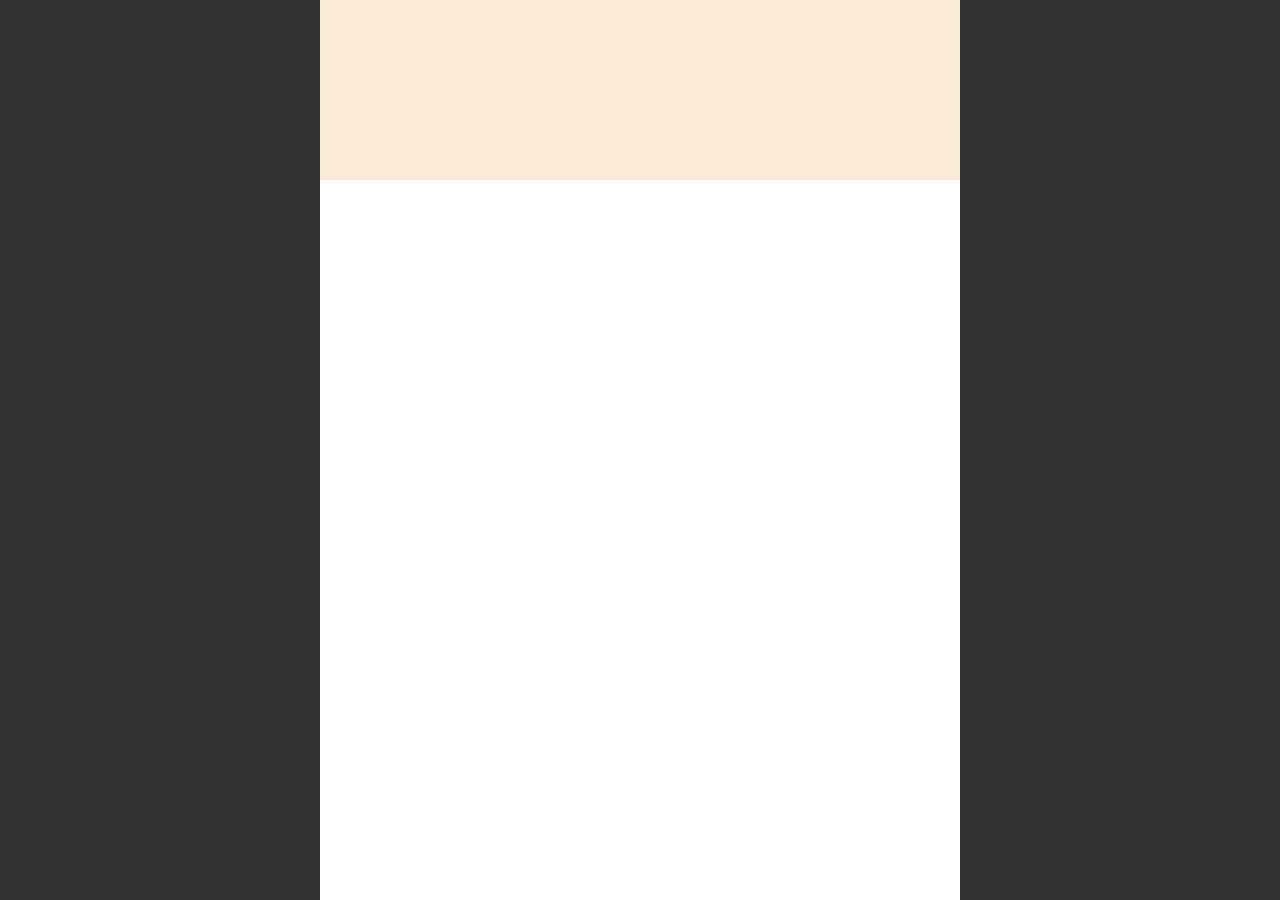
==== pokedex.html @ 722402c9 "Continued the website" ====
<!DOCTYPE html>
<html lang="en">
  <head>
    <meta charset="UTF-8" />
    <meta name="viewport" content="width=device-width, initial-scale=1.0" />
    <link rel="stylesheet" href="css/main.css" />
    <link rel="stylesheet" href="css/pokedex.css" />
    <link rel="icon" href="img/favicon.ico" />
    <title>My Pokédex</title>
  </head>
  <body>
    <div class="container" id="container">
      <div class="triggers">
        <div class="left-trigger"></div>
      </div>
    </div>
    <script src="js/pokemon.js"></script>
  </body>
</html>
---- css/pokedex.css ----
body {
  margin: 0;
  padding: 0;
  display: flex;
  justify-content: center;
  background-color: #323232;
}
.container {
  background-color: white;
  width: 50%;
}

.triggers {
  height: 20%;
  width: 100%;
  background-color: antiquewhite;
}

.left-trigger {
  height: 400px;
  width: 400px;
  clip-path: polygon(0 0, 100% 0, 100% 50%, 50% 50%, 50% 100%, 0 100%);
}
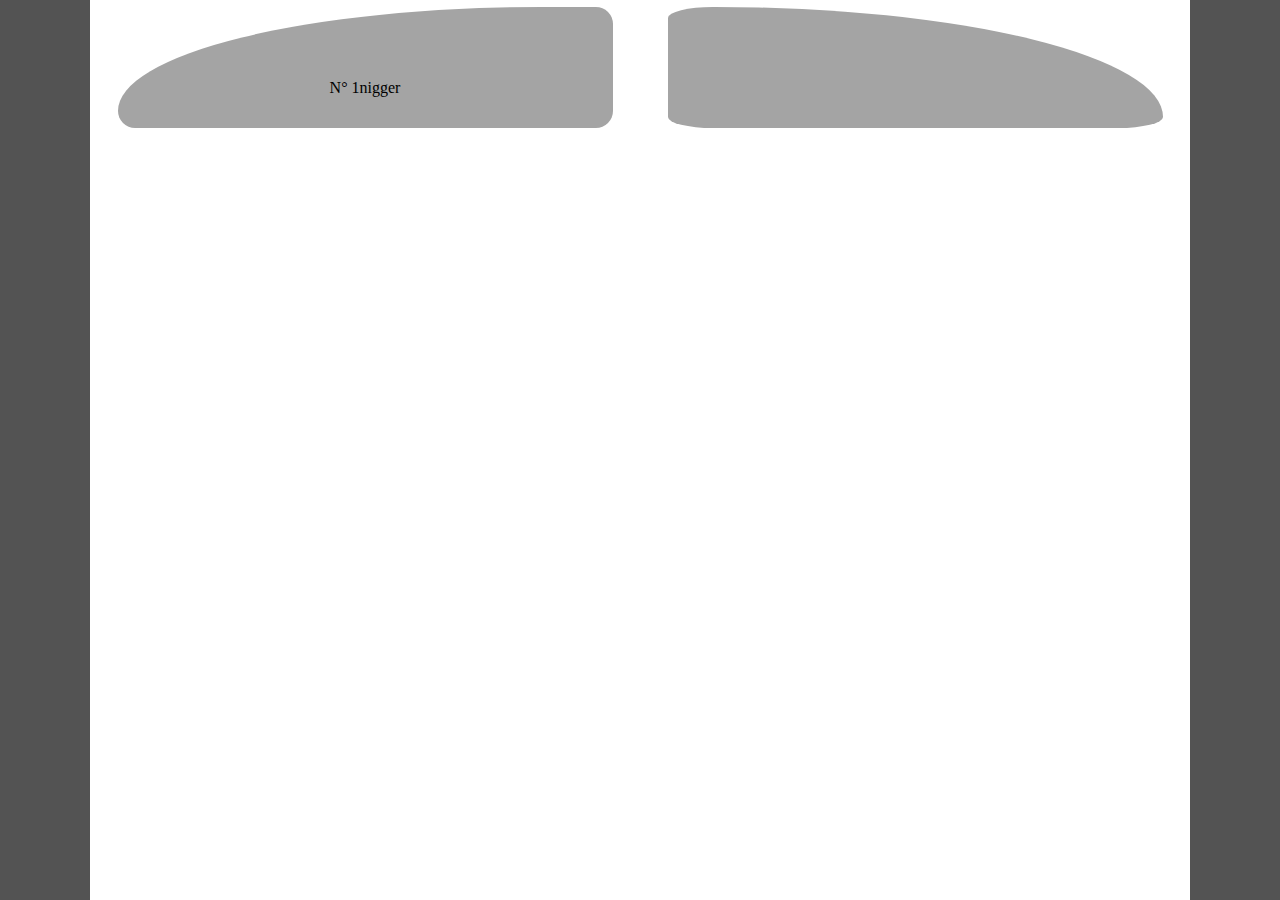
==== commit 2d5c3906: "Started pokedex details (yesterday)" ====
--- a/pokedex.html
+++ b/pokedex.html
@@ -3,7 +3,6 @@
   <head>
     <meta charset="UTF-8" />
     <meta name="viewport" content="width=device-width, initial-scale=1.0" />
-    <link rel="stylesheet" href="css/main.css" />
     <link rel="stylesheet" href="css/pokedex.css" />
     <link rel="icon" href="img/favicon.ico" />
     <title>My Pokédex</title>
@@ -11,7 +10,14 @@
   <body>
     <div class="container" id="container">
       <div class="triggers">
-        <div class="left-trigger"></div>
+        <div class="left-trigger">
+          <div class="trigger-details">
+            <div class="tg-icon"></div>
+            <div class="tg-id">N° 1</div>
+            <div class="tg-name">nigger</div>
+          </div>
+        </div>
+        <div class="right-trigger"></div>
       </div>
     </div>
     <script src="js/pokemon.js"></script>
--- a/css/pokedex.css
+++ b/css/pokedex.css
@@ -3,21 +3,60 @@
   padding: 0;
   display: flex;
   justify-content: center;
-  background-color: #323232;
+  background-color: #535353;
 }
 .container {
   background-color: white;
-  width: 50%;
+  width: 1100px;
 }
 
 .triggers {
-  height: 20%;
+  height: 15%;
   width: 100%;
-  background-color: antiquewhite;
+  display: flex;
+  justify-content: space-around;
+  align-items: center;
 }
 
 .left-trigger {
-  height: 400px;
-  width: 400px;
-  clip-path: polygon(0 0, 100% 0, 100% 50%, 50% 50%, 50% 100%, 0 100%);
+  display: flex;
+  justify-content: center;
+  align-items: center;
+  height: 90%;
+  width: 45%;
+  background-color: #a4a4a4;
+  border-radius: 100% 20px 20px 20px;
+  cursor: pointer;
+  transition: transform 0.1s ease;
 }
+
+.left-trigger:hover {
+  /* in js*/
+}
+
+.left-trigger:active {
+  transform: translateY(10px);
+}
+
+.right-trigger {
+  height: 90%;
+  width: 45%;
+  background-color: #a4a4a4;
+  border-radius: 10% 100% 10% 10%;
+  cursor: pointer;
+  transition: transform 0.1s ease;
+}
+
+.right-trigger:hover {
+  /* in js*/
+}
+
+.right-trigger:active {
+  transform: translateY(10px);
+}
+
+.trigger-details {
+  display: flex;
+  flex-direction: row;
+  transform: translateY(20px);
+}
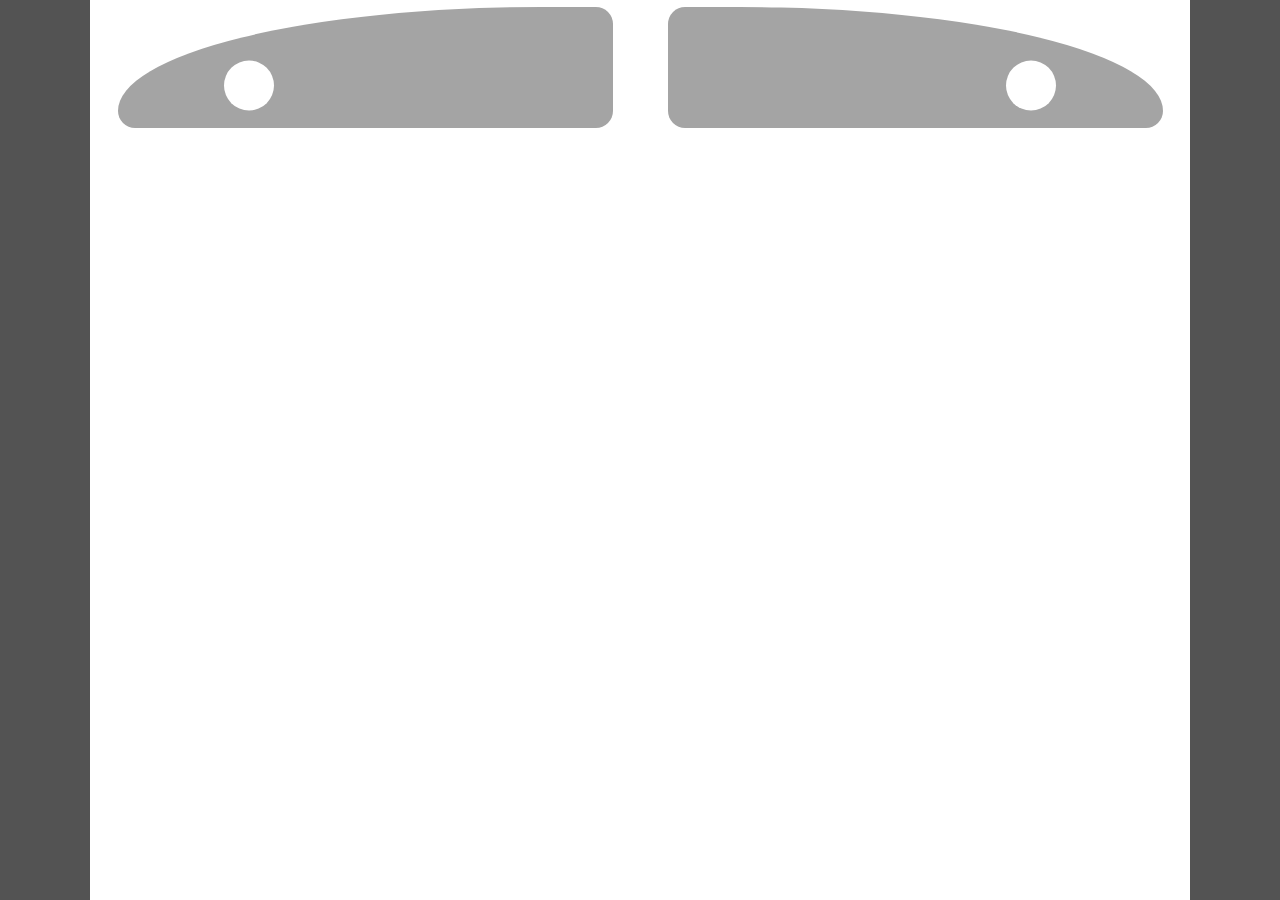
==== commit 4213e78d: "Continued Pokedex" ====
--- a/pokedex.html
+++ b/pokedex.html
@@ -11,13 +11,19 @@
     <div class="container" id="container">
       <div class="triggers">
         <div class="left-trigger">
-          <div class="trigger-details">
-            <div class="tg-icon"></div>
-            <div class="tg-id">N° 1</div>
-            <div class="tg-name">nigger</div>
+          <div class="trigger-details" id="left-tg-details">
+            <div class="tg-icon" id="left-tg-icon"></div>
+            <div class="tg-id" id="left-tg-id"></div>
+            <div class="tg-name" id="left-tg-name"></div>
           </div>
         </div>
-        <div class="right-trigger"></div>
+        <div class="right-trigger">
+          <div class="trigger-details" id="right-tg-details">
+            <div class="tg-icon" id="right-tg-icon"></div>
+            <div class="tg-id" id="right-tg-id"></div>
+            <div class="tg-name" id="right-tg-name"></div>
+          </div>
+        </div>
       </div>
     </div>
     <script src="js/pokemon.js"></script>
--- a/css/pokedex.css
+++ b/css/pokedex.css
@@ -18,6 +18,14 @@
   align-items: center;
 }
 
+.trigger-details {
+  display: flex;
+  justify-content: space-evenly;
+  align-items: center;
+  transform: translateY(35%);
+  width: 80%;
+}
+
 .left-trigger {
   display: flex;
   justify-content: center;
@@ -27,7 +35,7 @@
   background-color: #a4a4a4;
   border-radius: 100% 20px 20px 20px;
   cursor: pointer;
-  transition: transform 0.1s ease;
+  transition: transform 0.2s ease;
 }
 
 .left-trigger:hover {
@@ -38,13 +46,20 @@
   transform: translateY(10px);
 }
 
+#right-tg-details {
+  flex-direction: row-reverse;
+}
+
 .right-trigger {
+  display: flex;
+  justify-content: center;
+  align-items: center;
   height: 90%;
   width: 45%;
   background-color: #a4a4a4;
-  border-radius: 10% 100% 10% 10%;
+  border-radius: 20px 100% 20px 20px;
   cursor: pointer;
-  transition: transform 0.1s ease;
+  transition: transform 0.2s ease;
 }
 
 .right-trigger:hover {
@@ -55,8 +70,37 @@
   transform: translateY(10px);
 }
 
-.trigger-details {
+.tg-icon {
+  height: 50px;
+  width: 50px;
+  background-color: white;
+  border-radius: 100%;
+}
+
+#left-tg-icon img {
+  transform: rotate(180deg);
+}
+
+.tg-icon img {
+  height: 100%;
+}
+
+.tg-id {
+  font-family: "Flexo-Bold", arial, sans-serif;
+  color: #fff;
+  font-size: 1.5em;
+  font-weight: bold;
+  width: 30%;
   display: flex;
-  flex-direction: row;
-  transform: translateY(20px);
+  justify-content: center;
 }
+
+.tg-name {
+  position: relative;
+  font-family: "Flexo-Bold", arial, sans-serif;
+  color: #3a3a3a;
+  font-size: 1.5em;
+  font-weight: bold;
+  display: flex;
+  justify-content: center;
+}
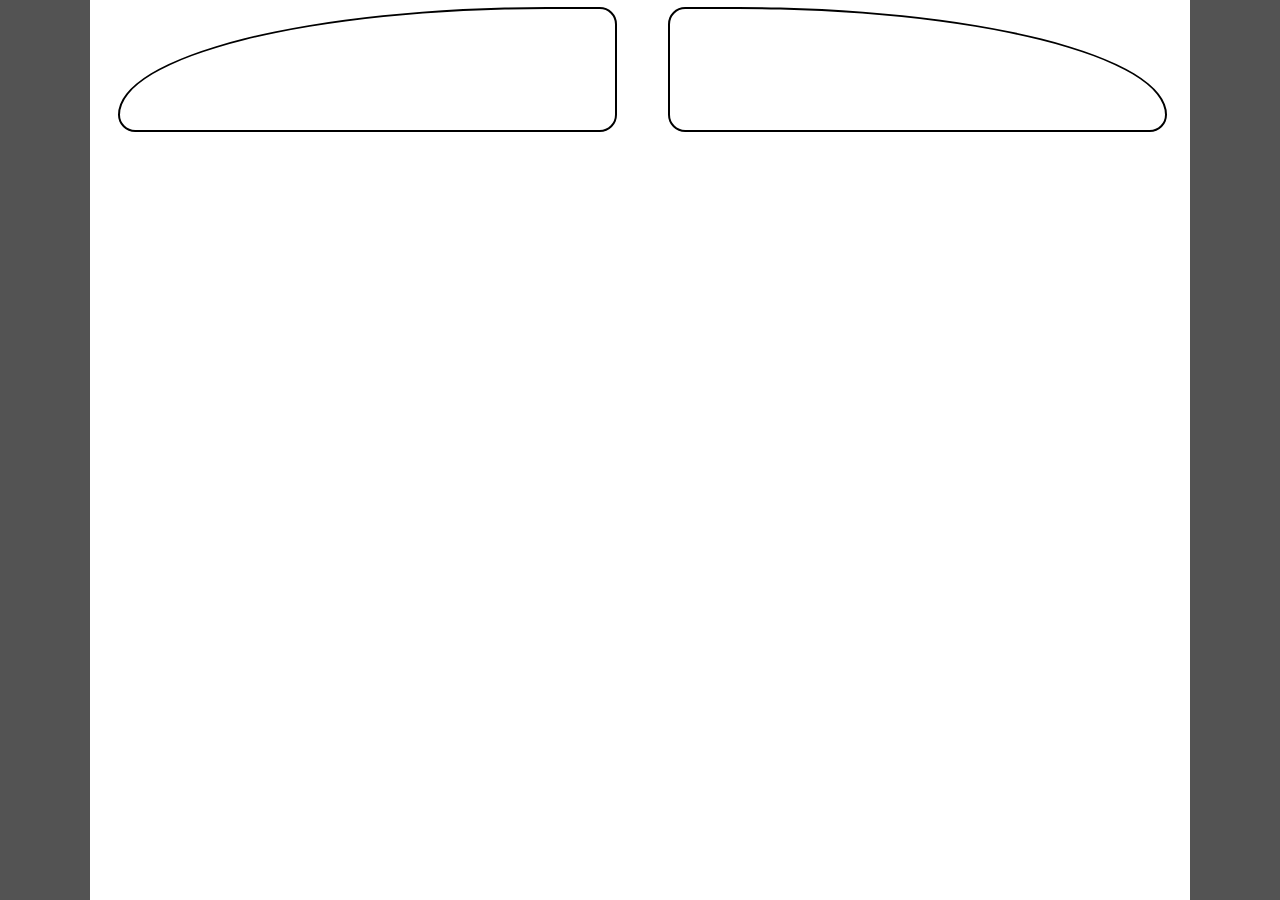
==== commit 116a8bb9: "Improved triggers" ====
--- a/pokedex.html
+++ b/pokedex.html
@@ -10,22 +10,26 @@
   <body>
     <div class="container" id="container">
       <div class="triggers">
-        <div class="left-trigger">
-          <div class="trigger-details" id="left-tg-details">
-            <div class="tg-icon" id="left-tg-icon"></div>
-            <div class="tg-id" id="left-tg-id"></div>
-            <div class="tg-name" id="left-tg-name"></div>
+        <a id="left-trigger-a">
+          <div class="left-trigger" id="left-trigger">
+            <div class="trigger-details" id="left-td">
+              <div class="td-icon" id="left-td-icon"></div>
+              <div class="td-id" id="left-td-id"></div>
+              <div class="td-name" id="left-td-name"></div>
+            </div>
           </div>
-        </div>
-        <div class="right-trigger">
-          <div class="trigger-details" id="right-tg-details">
-            <div class="tg-icon" id="right-tg-icon"></div>
-            <div class="tg-id" id="right-tg-id"></div>
-            <div class="tg-name" id="right-tg-name"></div>
+        </a>
+        <a id="right-trigger-a">
+          <div class="right-trigger" id="right-trigger">
+            <div class="trigger-details" id="right-td">
+              <div class="td-icon" id="right-td-icon"></div>
+              <div class="td-id" id="right-td-id"></div>
+              <div class="td-name" id="right-td-name"></div>
+            </div>
           </div>
-        </div>
+        </a>
       </div>
     </div>
-    <script src="js/pokemon.js"></script>
+    <script src="js/pokedex.js"></script>
   </body>
 </html>
--- a/css/pokedex.css
+++ b/css/pokedex.css
@@ -18,6 +18,20 @@
   align-items: center;
 }
 
+.triggers a {
+  text-decoration: none;
+  width: 45%;
+  height: 90%;
+}
+
+#left-trigger-a {
+  border-radius: 100% 20px 20px 20px;
+}
+
+#right-trigger-a {
+  border-radius: 20px 100% 20px 20px;
+}
+
 .trigger-details {
   display: flex;
   justify-content: space-evenly;
@@ -30,23 +44,20 @@
   display: flex;
   justify-content: center;
   align-items: center;
-  height: 90%;
-  width: 45%;
-  background-color: #a4a4a4;
+  height: 100%;
+  width: 100%;
+  background-color: transparent;
+  border: solid 2px black;
   border-radius: 100% 20px 20px 20px;
   cursor: pointer;
   transition: transform 0.2s ease;
-}
-
-.left-trigger:hover {
-  /* in js*/
 }
 
 .left-trigger:active {
   transform: translateY(10px);
 }
 
-#right-tg-details {
+#right-td {
   flex-direction: row-reverse;
 }
 
@@ -54,40 +65,45 @@
   display: flex;
   justify-content: center;
   align-items: center;
-  height: 90%;
-  width: 45%;
-  background-color: #a4a4a4;
+  height: 100%;
+  width: 100%;
+  background-color: transparent;
+  border: solid 2px black;
   border-radius: 20px 100% 20px 20px;
   cursor: pointer;
   transition: transform 0.2s ease;
 }
 
 .right-trigger:hover {
-  /* in js*/
+  transition: transform 0.2 ease;
 }
 
 .right-trigger:active {
   transform: translateY(10px);
 }
 
-.tg-icon {
+.td-icon {
   height: 50px;
-  width: 50px;
+}
+
+#left-td-icon img {
+  transform: rotate(180deg);
   background-color: white;
   border-radius: 100%;
 }
 
-#left-tg-icon img {
-  transform: rotate(180deg);
+#right-td-icon img {
+  background-color: white;
+  border-radius: 100%;
 }
 
-.tg-icon img {
+.td-icon img {
   height: 100%;
 }
 
-.tg-id {
+.td-id {
   font-family: "Flexo-Bold", arial, sans-serif;
-  color: #fff;
+  color: #000;
   font-size: 1.5em;
   font-weight: bold;
   width: 30%;
@@ -95,7 +111,7 @@
   justify-content: center;
 }
 
-.tg-name {
+.td-name {
   position: relative;
   font-family: "Flexo-Bold", arial, sans-serif;
   color: #3a3a3a;
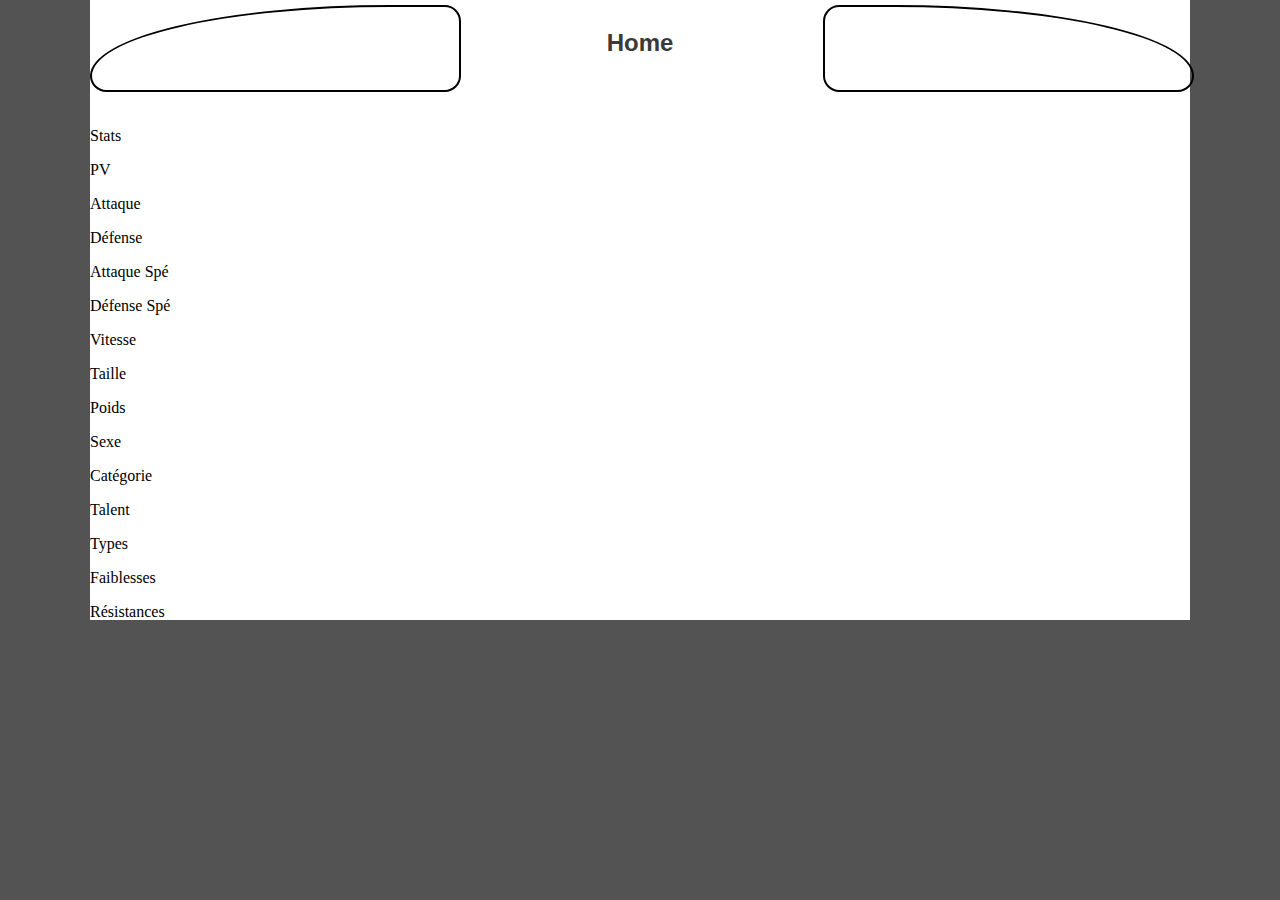
==== commit 45dec183: "Added pokemon types, weaknesses and resistances" ====
--- a/pokedex.html
+++ b/pokedex.html
@@ -5,7 +5,7 @@
     <meta name="viewport" content="width=device-width, initial-scale=1.0" />
     <link rel="stylesheet" href="css/pokedex.css" />
     <link rel="icon" href="img/favicon.ico" />
-    <title>My Pokédex</title>
+    <title>&lrm;</title>
   </head>
   <body>
     <div class="container" id="container">
@@ -19,6 +19,13 @@
             </div>
           </div>
         </a>
+
+        <a id="middle-trigger-a" href="index.html">
+          <div class="middle-trigger" id="middle-trigger">
+            <p class="td-name">Home</p>
+          </div>
+        </a>
+
         <a id="right-trigger-a">
           <div class="right-trigger" id="right-trigger">
             <div class="trigger-details" id="right-td">
@@ -29,6 +36,92 @@
           </div>
         </a>
       </div>
+      <div class="poke-title">
+        <div class="poke-id" id="poke-id"></div>
+        <div class="poke-name" id="poke-name"></div>
+      </div>
+      <div class="poke-details">
+        <div class="left-container">
+          <div class="poke-image">
+            <img src="" alt="" id="poke-img" />
+          </div>
+          <div class="stats-container">
+            <div class="stats-div">
+              <p>Stats</p>
+              <div class="stats-container">
+                <div class="stats-name">
+                  <p>PV</p>
+                  <p>Attaque</p>
+                  <p>Défense</p>
+                  <p>Attaque Spé</p>
+                  <p>Défense Spé</p>
+                  <p>Vitesse</p>
+                </div>
+                <div class="stats" id="stats">
+                  <div class="stat" id="stat-hp"></div>
+                  <div class="stat" id="stat-atk"></div>
+                  <div class="stat" id="stat-def"></div>
+                  <div class="stat" id="stat-spe_atk"></div>
+                  <div class="stat" id="stat-spe_def"></div>
+                  <div class="stat" id="stat-vit"></div>
+                </div>
+                <div class="stats-value">
+                  <p id="value-hp"></p>
+                  <p id="value-atk"></p>
+                  <p id="value-def"></p>
+                  <p id="value-spe_atk"></p>
+                  <p id="value-spe_def"></p>
+                  <p id="value-vit"></p>
+                </div>
+              </div>
+            </div>
+          </div>
+        </div>
+        <div class="right-container">
+          <div class="description">
+            <p id="description"></p>
+          </div>
+          <div class="infos" id="infos">
+            <div class="left-info" id="left-info">
+              <div class="info">
+                <p class="info-title">Taille</p>
+                <p class="info-value" id="height"></p>
+              </div>
+              <div class="info">
+                <p class="info-title">Poids</p>
+                <p class="info-value" id="weight"></p>
+              </div>
+              <div class="info" id="sexe-info">
+                <p class="info-title">Sexe</p>
+              </div>
+            </div>
+            <div class="right-info" id="right-info">
+              <div class="info">
+                <p class="info-title">Catégorie</p>
+                <p class="info-value" id="category"></p>
+              </div>
+              <div class="info">
+                <p class="info-title">Talent</p>
+                <p class="info-value" id="abilities"></p>
+              </div>
+            </div>
+          </div>
+          <div class="multipliers-container" id="multipliers-container">
+            <div class="multiplier">
+              <p class="multiplier-title">Types</p>
+              <div class="multiplier-types" id="poke-types"></div>
+            </div>
+            <div class="multiplier">
+              <p class="multiplier-title">Faiblesses</p>
+              <div class="multiplier-types" id="poke-weaknesses"></div>
+            </div>
+            <div class="multiplier">
+              <p class="multiplier-title">Résistances</p>
+              <div class="multiplier-types" id="poke-resistances"></div>
+            </div>
+          </div>
+        </div>
+      </div>
     </div>
     <script src="js/pokedex.js"></script>
   </body>
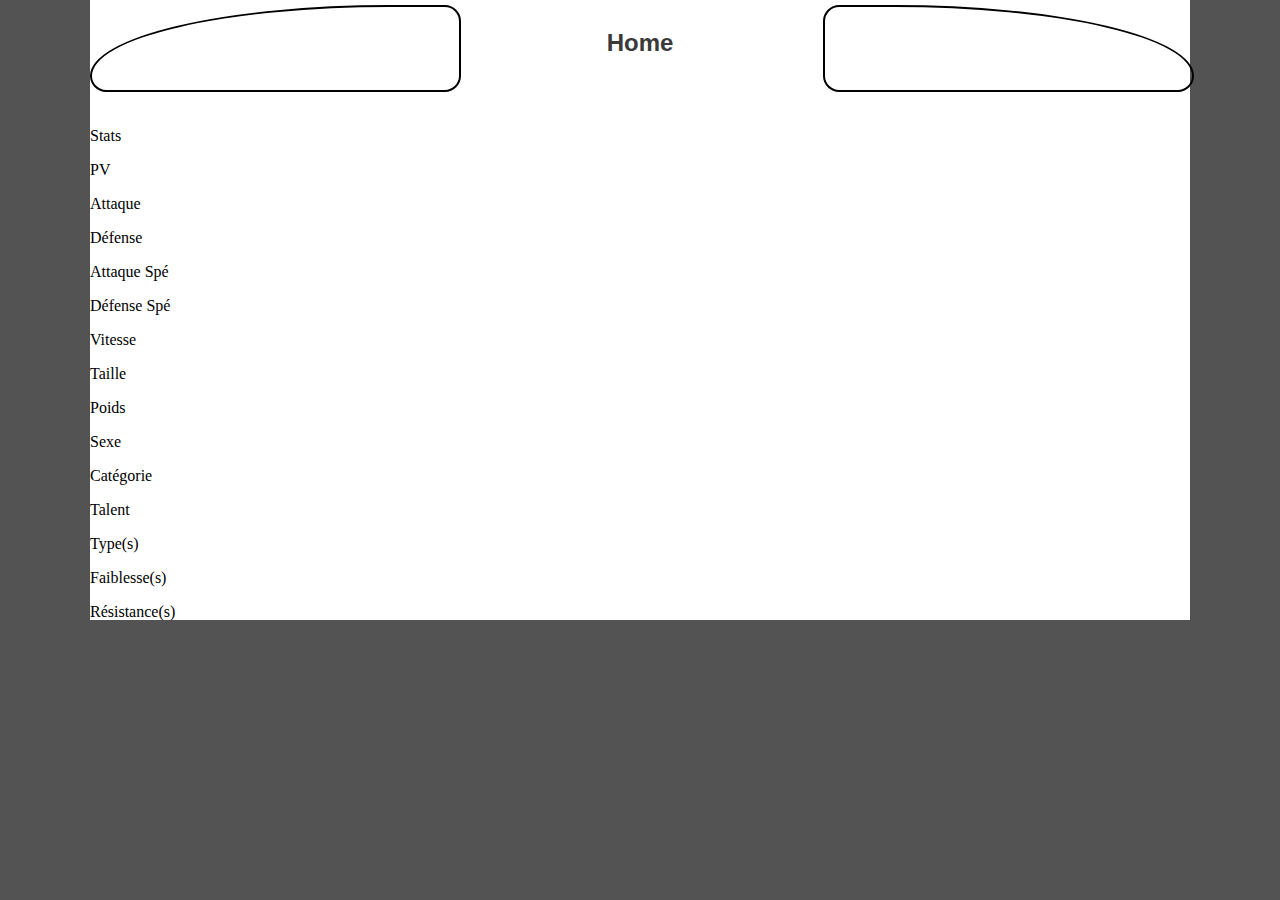
==== commit 6037bc8d: "Changed some p tags content" ====
--- a/pokedex.html
+++ b/pokedex.html
@@ -108,15 +108,15 @@
           </div>
           <div class="multipliers-container" id="multipliers-container">
             <div class="multiplier">
-              <p class="multiplier-title">Types</p>
+              <p class="multiplier-title">Type(s)</p>
               <div class="multiplier-types" id="poke-types"></div>
             </div>
             <div class="multiplier">
-              <p class="multiplier-title">Faiblesses</p>
+              <p class="multiplier-title">Faiblesse(s)</p>
               <div class="multiplier-types" id="poke-weaknesses"></div>
             </div>
             <div class="multiplier">
-              <p class="multiplier-title">Résistances</p>
+              <p class="multiplier-title">Résistance(s)</p>
               <div class="multiplier-types" id="poke-resistances"></div>
             </div>
           </div>
